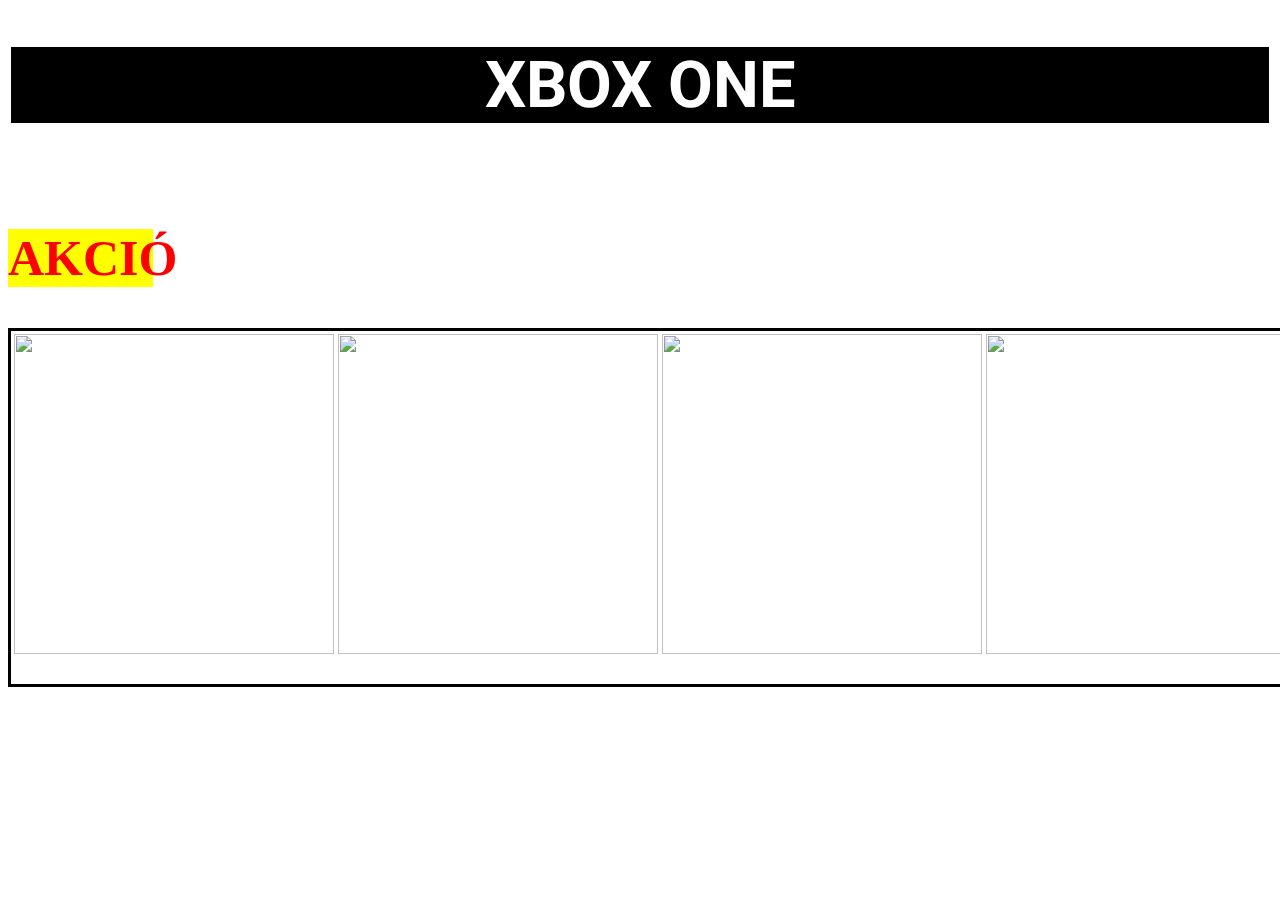
==== xbox360/xbox360.html @ 26ff66b5 "Add files via upload" ====
<!DOCTYPE html>
<html lang="hu">
<head>
    <meta charset="UTF-8">
    <meta http-equiv="X-UA-Compatible" content="IE=edge">
    <meta name="viewport" content="width=device-width, initial-scale=1.0">
    <title>XBOX 360</title>
    <link rel="stylesheet" href="xbox360.css">
</head>
<body>

    <h1 id="xboxh1">XBOX ONE</h1><br>
    <h2 id="h2">AKCIÓ</h2>
    <table class="tablazat">
       <tr>
            <td><img src="/img/boxartsm (1).jpg" alt="" class="kep"></td>
            <td><img src="/img/boxartsm (2).jpg" alt="" class="kep"></td>
            <td><img src="/img/boxartsm (3).jpg" alt="" class="kep"></td>
            <td><img src="/img/boxartsm (4).jpg" alt="" class="kep"></td>
            </tr>
            <tr>
                <td> <h3></h3></td>
            </tr>   
     
    </table>
</body>
</html>
---- xbox360/xbox360.css ----
@import url('https://fonts.googleapis.com/css2?family=Roboto&display=swap');
body{
    background-image: url(/img/hatter.png);
}
#xboxh1{
    text-align: center;
    color: white;
    font-family: 'Roboto', sans-serif;
    font-size: 65px;
    background-color: black ;
    border: solid;
}
.kep{
    width: 320px;
    height: 320px;
    margin: auto;
    text-align: center;
}
.tablazat{
    text-align: center;
    background-color:white;
    width: 100%;
    border: solid;
}
#h2{
    color: red;
    text-align: left;
    font-size: 50px;
    background-color: yellow;
    width: 11.5%;
}
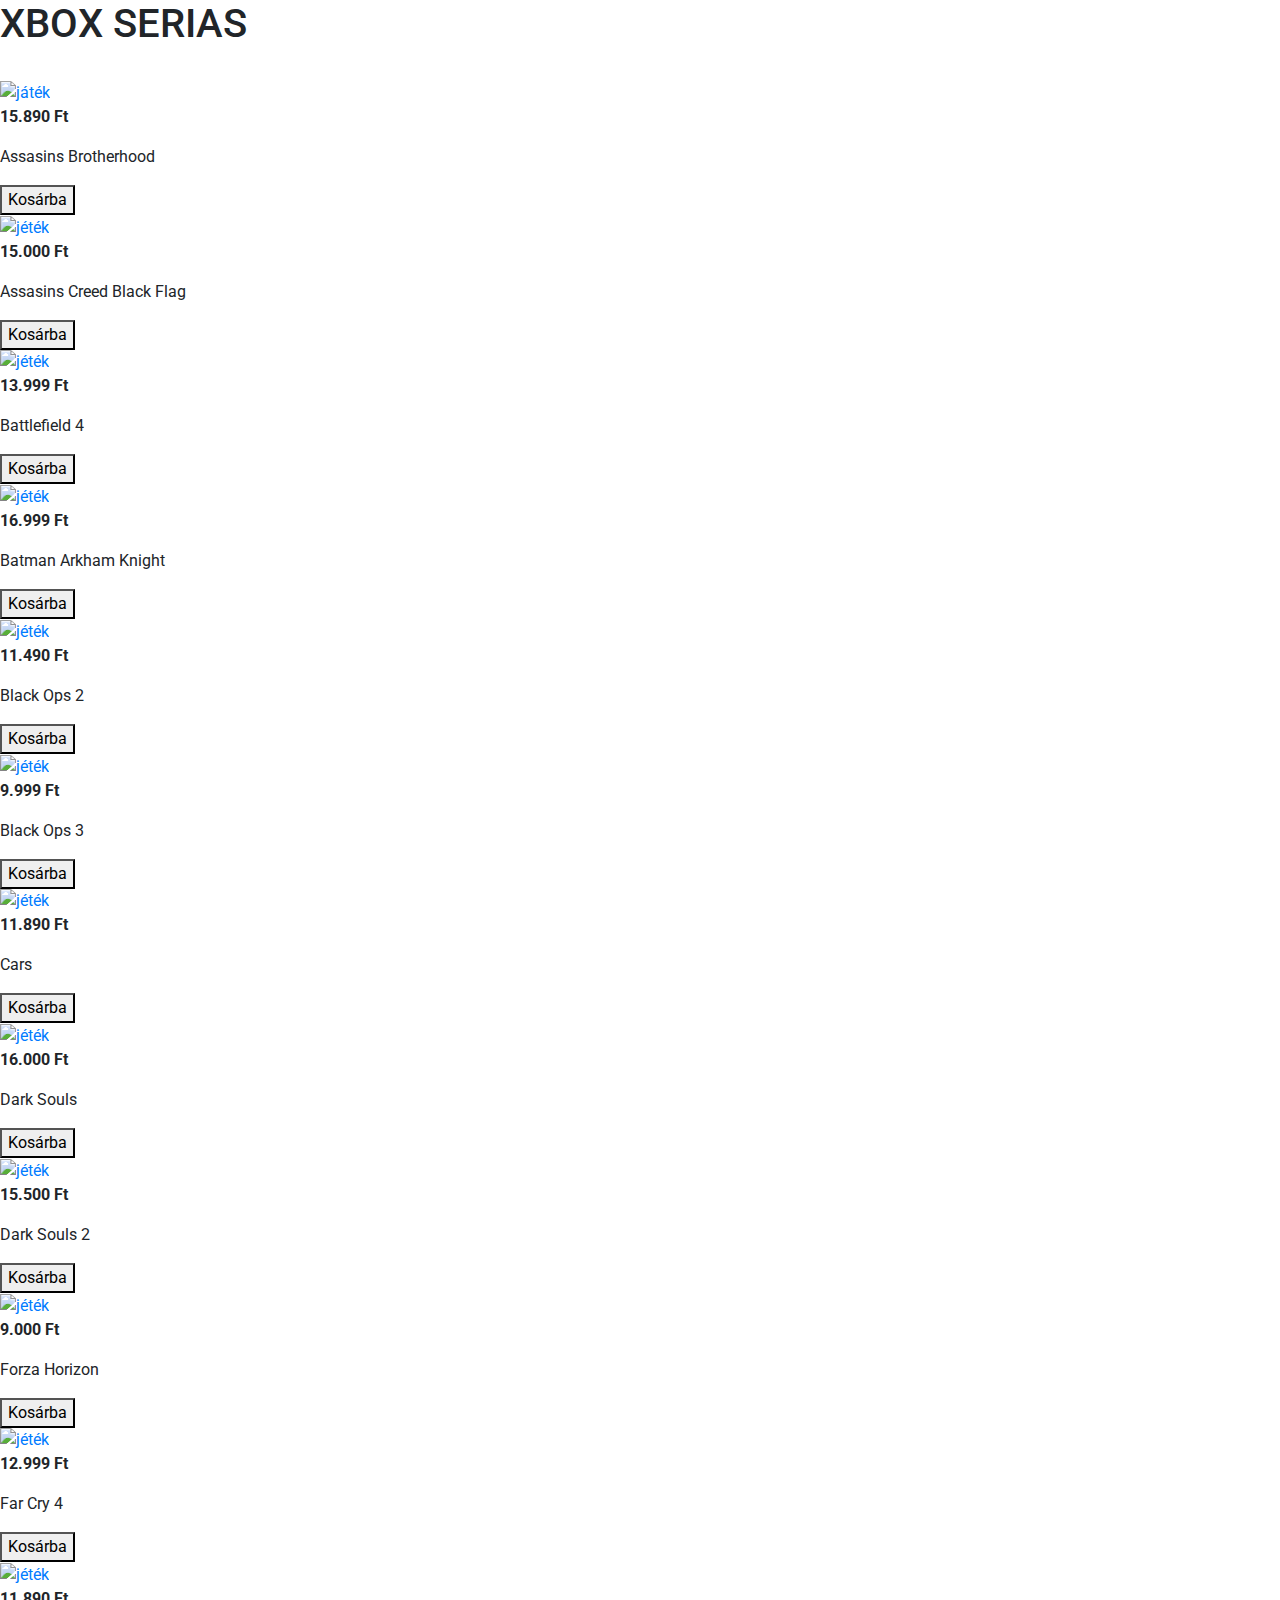
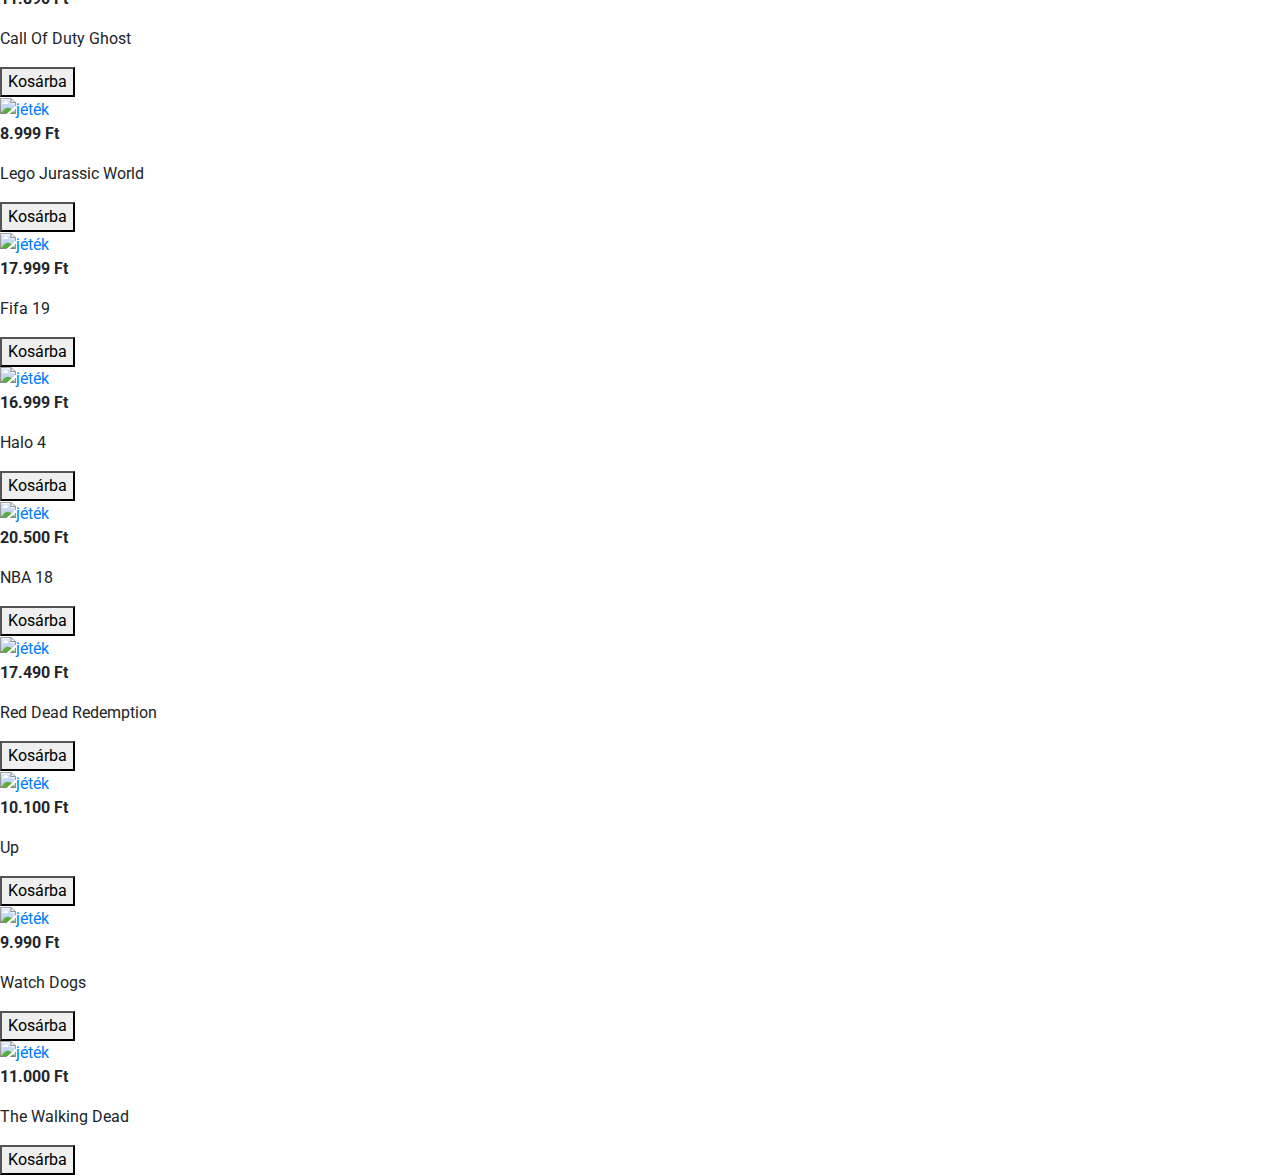
==== commit 02efd7e1: "Update xbox360.html" ====
--- a/xbox360/xbox360.html
+++ b/xbox360/xbox360.html
@@ -1,27 +1,248 @@
 <!DOCTYPE html>
 <html lang="hu">
+
 <head>
-    <meta charset="UTF-8">
-    <meta http-equiv="X-UA-Compatible" content="IE=edge">
-    <meta name="viewport" content="width=device-width, initial-scale=1.0">
-    <title>XBOX 360</title>
-    <link rel="stylesheet" href="xbox360.css">
+  <meta charset="UTF-8">
+  <meta http-equiv="X-UA-Compatible" content="IE=edge">
+  <meta name="viewport" content="width=device-width, initial-scale=1.0">
+  <title>XBOX 360</title>
+  <link rel="stylesheet" href="xbox360.css">
+  <link rel="stylesheet" href="https://cdn.jsdelivr.net/npm/bootstrap@4.6.1/dist/css/bootstrap.min.css">
 </head>
-<body>
-
-    <h1 id="xboxh1">XBOX ONE</h1><br>
-    <h2 id="h2">AKCIÓ</h2>
-    <table class="tablazat">
-       <tr>
-            <td><img src="/img/boxartsm (1).jpg" alt="" class="kep"></td>
-            <td><img src="/img/boxartsm (2).jpg" alt="" class="kep"></td>
-            <td><img src="/img/boxartsm (3).jpg" alt="" class="kep"></td>
-            <td><img src="/img/boxartsm (4).jpg" alt="" class="kep"></td>
-            </tr>
-            <tr>
-                <td> <h3></h3></td>
-            </tr>   
-     
-    </table>
+
+<body class="xbox360body">
+
+
+  <h1 id="xbox360h1">XBOX SERIAS</h1><br>
+
+  <div class="xbox360div">
+
+    <div class="xbox360game">
+      <a href=""><img src="img/assa2.jpg" height="200" alt="játék"></a>
+      <div class="leiras">
+        <b>
+          <p>15.890 Ft</p>
+        </b>
+        <p class="xbox360p"> Assasins Brotherhood</p>
+        <a href=""><button class="xbox360button">Kosárba</button></a>
+      </div>
+    </div>
+
+    <div class="xbox360game">
+      <a href=""><img src="img/assasins.jpg" height="200" alt="jéték"></a>
+      <div class="leiras">
+        <b>
+          <p>15.000 Ft</p>
+        </b>
+        <p class="xbox360p">Assasins Creed Black Flag</p>
+        <a href=""><button class="xbox360button">Kosárba</button></a>
+      </div>
+    </div>
+
+    <div class="xbox360game">
+      <a href=""><img src="img/b4.jpg" height="200" alt="jéték"></a>
+      <div class="leiras">
+        <b>
+          <p>13.999 Ft</p>
+        </b>
+        <p class="xbox360p">Battlefield 4</p>
+        <a href=""><button class="xbox360button">Kosárba</button></a>
+      </div>
+    </div>
+
+    <div class="xbox360game">
+      <a href=""><img src="img/BatmanArkham1.jpg" height="200" alt="jéték"></a>
+      <div class="leiras">
+        <b>
+          <p>16.999 Ft</p>
+        </b>
+        <p class="xbox360p">Batman Arkham Knight</p>
+        <a href=""><button class="xbox360button">Kosárba</button></a>
+      </div>
+    </div>
+
+    <div class="xbox360game">
+      <a href=""><img src="img/bo2.jpg" height="200" alt="jéték"></a>
+      <div class="leiras">
+        <b>
+          <p>11.490 Ft</p>
+        </b>
+        <p class="xbox360p">Black Ops 2</p>
+        <a href=""><button class="xbox360button">Kosárba</button></a>
+      </div>
+    </div>
+
+    <div class="xbox360game">
+      <a href=""><img src="img/bo3.jpg" height="200" alt="jéték"></a>
+      <div class="leiras">
+        <b>
+          <p>9.999 Ft</p>
+        </b>
+        <p class="xbox360p">Black Ops 3</p>
+        <a href=""><button class="xbox360button">Kosárba</button></a>
+      </div>
+    </div>
+
+    <div class="xbox360game">
+      <a href=""><img src="img/cars.jpg" height="200" alt="jéték"></a>
+      <div class="leiras">
+        <b>
+          <p>11.890 Ft</p>
+        </b>
+        <p class="xbox360p">Cars</p>
+        <a href=""><button class="xbox360button">Kosárba</button></a>
+      </div>
+    </div>
+
+
+    <div class="xbox360game">
+      <a href=""><img src="img/ds.jpeg" height="200" alt="jéték"></a>
+      <div class="leiras">
+        <b>
+          <p>16.000 Ft</p>
+        </b>
+        <p class="xbox360p">Dark Souls</p>
+        <a href=""><button class="xbox360button">Kosárba</button></a>
+      </div>
+    </div>
+
+    <div class="xbox360game">
+      <a href=""><img src="img/ds2.jpg" height="200" alt="jéték"></a>
+      <div class="leiras">
+        <b>
+          <p>15.500 Ft</p>
+        </b>
+        <p class="xbox360p">Dark Souls 2</p>
+        <a href=""><button class="xbox360button">Kosárba</button></a>
+      </div>
+    </div>
+
+    <div class="xbox360game">
+      <a href=""><img src="img/forza.jpg" height="200" alt="jéték"></a>
+      <div class="leiras">
+        <b>
+          <p>9.000 Ft</p>
+        </b>
+        <p class="xbox360p">Forza Horizon</p>
+        <a href=""><button class="xbox360button">Kosárba</button></a>
+      </div>
+    </div>
+
+
+    <div class="xbox360game">
+      <a href=""><img src="img/fryc.jpeg" height="200" alt="jéték"></a>
+      <div class="leiras">
+        <b>
+          <p>12.999 Ft</p>
+        </b>
+        <p class="xbox360p">Far Cry 4</p>
+        <a href=""><button class="xbox360button">Kosárba</button></a>
+      </div>
+    </div>
+
+    <div class="xbox360game">
+      <a href=""><img src="img/ghost.jpg" height="200" alt="jéték"></a>
+      <div class="leiras">
+        <b>
+          <p>11.890 Ft</p>
+        </b>
+        <p class="xbox360p">Call Of Duty Ghost</p>
+        <a href=""><button class="xbox360button">Kosárba</button></a>
+      </div>
+    </div>
+
+    <div class="xbox360game">
+      <a href=""><img src="img/lego.jpg" height="200" alt="jéték"></a>
+      <div class="leiras">
+        <b>
+          <p>8.999 Ft</p>
+        </b>
+        <p class="xbox360p">Lego Jurassic World</p>
+        <a href=""><button class="xbox360button">Kosárba</button></a>
+      </div>
+    </div>
+
+    <div class="xbox360game">
+      <a href=""><img src="img/IFA.jfif" height="200" alt="jéték"></a>
+      <div class="leiras">
+        <b>
+          <p>17.999 Ft</p>
+        </b>
+        <p class="xbox360p">Fifa 19</p>
+        <a href=""><button class="xbox360button">Kosárba</button></a>
+      </div>
+    </div>
+
+    <div class="xbox360game">
+      <a href=""><img src="img/halo4.jfif" height="200" alt="jéték"></a>
+      <div class="leiras">
+        <b>
+          <p>16.999 Ft</p>
+        </b>
+        <p class="xbox360p">Halo 4</p>
+        <a href=""><button class="xbox360button">Kosárba</button></a>
+      </div>
+    </div>
+
+    <div class="xbox360game">
+      <a href=""><img src="img/nba.jpg" height="200" alt="jéték"></a>
+      <div class="leiras">
+        <b>
+          <p>20.500 Ft</p>
+        </b>
+        <p class="xbox360p">NBA 18</p>
+        <a href=""><button class="xbox360button">Kosárba</button></a>
+      </div>
+    </div>
+
+    <div class="xbox360game">
+      <a href=""><img src="img/reddead.jpeg" height="200" alt="jéték"></a>
+      <div class="leiras">
+        <b>
+          <p> 17.490 Ft</p>
+        </b>
+        <p class="xbox360p">Red Dead Redemption</p>
+        <a href=""><button class="xbox360button">Kosárba</button></a>
+      </div>
+    </div>
+
+    <div class="xbox360game">
+      <a href=""><img src="img/uo.jpg" height="200" alt="jéték"></a>
+      <div class="leiras">
+        <b>
+          <p> 10.100 Ft</p>
+        </b>
+        <p class="xbox360p">Up</p>
+        <a href=""><button class="xbox360button">Kosárba</button></a>
+      </div>
+    </div>
+
+    <div class="xbox360game">
+      <a href=""><img src="img/whd.jpg" height="200" alt="jéték"></a>
+      <div class="leiras">
+        <b>
+          <p> 9.990 Ft</p>
+        </b>
+        <p class="xbox360p">Watch Dogs</p>
+        <a href=""><button class="xbox360button">Kosárba</button></a>
+      </div>
+    </div>
+
+    <div class="xbox360game">
+      <a href=""><img src="img/wlking d.jpg" height="200" alt="jéték"></a>
+      <div class="leiras">
+        <b>
+          <p> 11.000 Ft</p>
+        </b>
+        <p class="xbox360p">The Walking Dead</p>
+        <a href=""><button class="xbox360button">Kosárba</button></a>
+      </div>
+    </div>
+  </div>
+
+
+
+
 </body>
-</html>+
+</html>
